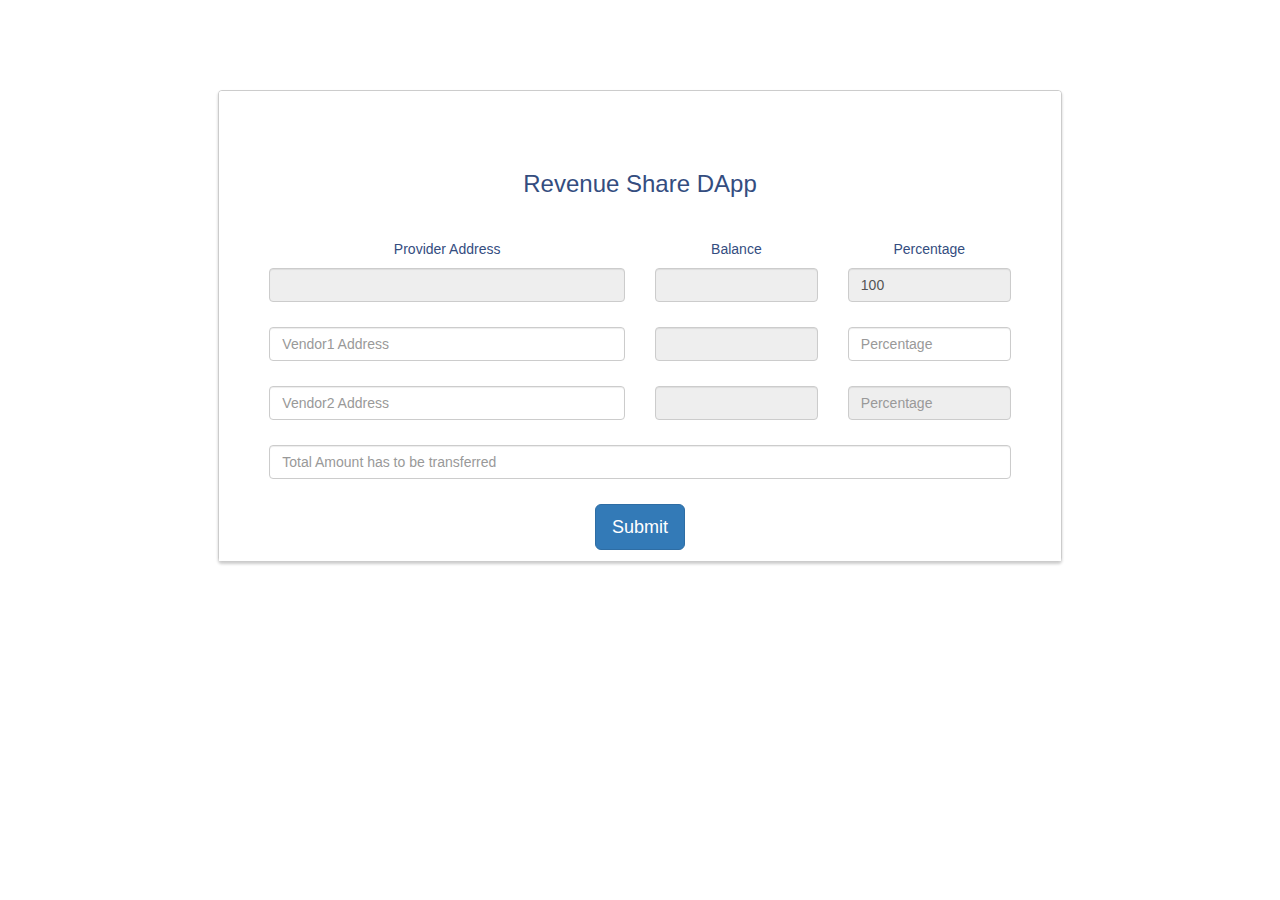
==== index.html @ a966a8dd "Create index.html" ====
<!DOCTYPE html>


<html lang="en">

<head>
  <title>Revenue Share Contract</title>
  <meta charset="utf-8">
  <meta name="viewport" content="width=device-width, initial-scale=1">
  <link rel="stylesheet" href="https://maxcdn.bootstrapcdn.com/bootstrap/3.3.7/css/bootstrap.min.css">
  <script src="https://ajax.googleapis.com/ajax/libs/jquery/3.2.1/jquery.min.js"></script>
  <script src="https://maxcdn.bootstrapcdn.com/bootstrap/3.3.7/js/bootstrap.min.js"></script>
  <style>
    body {
      padding-top: 90px;
    }

    .panel-login {
      border-color: #ccc;
      -webkit-box-shadow: 0px 2px 3px 0px rgba(0, 0, 0, 0.2);
      -moz-box-shadow: 0px 2px 3px 0px rgba(0, 0, 0, 0.2);
      box-shadow: 0px 2px 3px 0px rgba(0, 0, 0, 0.2);
    }

    .panel-login>.panel-heading {
      color: #344D7F;
      background-color: #fff;
      border-color: #fff;
      text-align: center;
    }

    .border {
      margin-top: 25px;
      margin-left: 20px;
      margin-right: 20px;
    }

    .loader {
      border: 6px solid silver;
      border-radius: 50%;
      border-top: 6px solid #3498db;
      width: 20px;
      height: 20px;
      -webkit-animation: spin 2s linear infinite;
      animation: spin 2s linear infinite;
    }

    @-webkit-keyframes spin {
      0% {
        -webkit-transform: rotate(0deg);
      }
      100% {
        -webkit-transform: rotate(360deg);
      }
    }

    @keyframes spin {
      0% {
        transform: rotate(0deg);
      }
      100% {
        transform: rotate(360deg);
      }
    }
  </style>
</head>

<body>

  <div class="row">
    <div class="col-md-8 col-md-offset-2">
      <div class="panel panel-login">
        <div class="panel-heading">
          <div class="row border">
            <div class="alert alert-success" id="event">
              <div class="row"><strong>Success!</strong> Your Amount has Transfered...</div>
              <div class="row">Tx hash : <a href="#" id="hash" target="_blank"></a></div>
            </div> 
          </div>
          <div id="DApp">
            <div class="row border">
              <h3>Revenue Share DApp</h3>
            </div>
            <div class="row border">
              <div class="col-sm-6">
                <h5>Provider Address</h5>
                <input type="text" name="name" id="name" class="form-control" disabled />
              </div>
              <div class="col-sm-3">
                <h5>Balance</h5>
                <input type="text" name="balance" id="balance" class="form-control" disabled />
              </div>
              <div class="col-sm-3">
                <h5>Percentage</h5>
                <input type="text" name="balance" value="100" class="form-control" disabled />
              </div>
            </div>
            <div class="row border">
              <div class="col-sm-6">
                <input type="text" name="vendor1" id="vendor1" tabindex="1" class="form-control" placeholder="Vendor1 Address" value="" onblur="getbalance1(this.value)"
                  required>
              </div>
              <div class="col-sm-3">
                <input type="text" name="v1balance" id="v1balance" tabindex="1" class="form-control" value="" disabled required>
              </div>
              <div class="col-sm-3">
                <input type="text" name="v1amount" id="v1amount" tabindex="1" class="form-control" placeholder="Percentage" value="" onblur="vendor1ProfileOnChange(this.value)"
                  required>
              </div>

            </div>
            <div class="row border">
              <div class="col-sm-6">
                <input type="text" name="vendor2" id="vendor2" tabindex="1" class="form-control" placeholder="Vendor2 Address" value="" onblur="getbalance2(this.value)"
                  required>
              </div>
              <div class="col-sm-3">
                <input type="text" name="v2balance" id="v2balance" tabindex="1" class="form-control" placeholder="" value="" disabled>
              </div>
              <div class="col-sm-3">
                <input type="text" name="v2amount" id="v2amount" tabindex="1" class="form-control" disabled placeholder="Percentage" value="">
              </div>
            </div>
            <div class="row border">
              <div class="col-sm-12">
                <input type="text" name="amount" id="amount" tabindex="1" class="form-control" placeholder="Total Amount has to be transferred"
                  value="" required>
              </div>
            </div>
            <div class="row border" id="load">
              <center>
                <div class="loader">
                </div>
              </center>
            </div>
            <div class="row border">
              <center>
                <button id="button" class="btn btn-primary btn-lg"> Submit </button>
              </center>
            </div>
          </div>


        </div>
      </div>
    </div>
  </div>
  <script src="https://ajax.googleapis.com/ajax/libs/jquery/3.2.1/jquery.min.js"></script>
  <script>
   
    function vendor1ProfileOnChange(value) {
      document.getElementById("v2amount").value = 100 - value;

    }
    function getbalance1(value) {
      window.web3.eth.getBalance(value, (err, bal) => {
        document.getElementById("v1balance").value = window.web3.fromWei(bal, "ether") + " ETH";
      })
    }
    function getbalance2(value) {
      window.web3.eth.getBalance(value, (err, bal) => {
        document.getElementById("v2balance").value = window.web3.fromWei(bal, "ether") + " ETH";
      })
    }
    window.addEventListener('load', function () {
      if (typeof web3 !== 'undefined') {
        window.web3 = new Web3(web3.currentProvider);
        console.log("MetaMask Injected......!");
        console.log(window.web3.currentProvider);
        window.web3.eth.getAccounts((err, accounts) => {
          //console.log(accounts);
          document.getElementById("name").value = accounts[0];
          window.web3.eth.getBalance(accounts[0], (err, bal) => {
            document.getElementById("balance").value = window.web3.fromWei(bal, "ether") + " ETH";
          });
        });

      } else {
        console.log('No web3? You should consider trying MetaMask!')
        window.web3 = new Web3(new Web3.providers.HttpProvider("http://localhost:8545"));
      }
    })




    $(document).ready(function () {
      $("#event").hide();
      $("#DApp").show();
      $("#load").hide();
      $("#button").click(function () {
        $("#load").show();
        var _vendor1 = document.getElementById("vendor1").value;
        var _vendor2 = document.getElementById("vendor2").value;
        var _vendor1Amount = document.getElementById("v1amount").value;
        var _vendor2Amount = document.getElementById("v2amount").value;
        var _amount = document.getElementById("amount").value;


        var abi = [{ "constant": false, "inputs": [{ "name": "_vendor1", "type": "address" }, { "name": "_vendor2", "type": "address" }, { "name": "percent1", "type": "uint256" }], "name": "splitRevenue", "outputs": [], "payable": true, "type": "function" }, { "anonymous": false, "inputs": [{ "indexed": false, "name": "vendor1", "type": "address" }, { "indexed": false, "name": "amount1", "type": "uint256" }, { "indexed": false, "name": "vendor2", "type": "address" }, { "indexed": false, "name": "amount2", "type": "uint256" }], "name": "Transfered", "type": "event" }];

        window.web3 = new Web3(web3.currentProvider);
        var address = "0xb25a17c80aaf0f7a9dc170602d98ecaf3cf46a8c";
        var contractObj = window.web3.eth.contract(abi).at(address);

        contractObj.Transfered().watch(function (error, result) {
          if (!error) {
            console.log(result);
            $("#event").show();
            $("#DApp").show();
            $("#load").hide();
          } else {
            console.log("Error! + ", error);
          }
        });

        return new Promise((resolve, reject) => {
          contractObj.splitRevenue(_vendor1, _vendor2, _vendor1Amount, {
            value: window.web3.toWei(document.getElementById("amount").value, 'ether')

          }, function (err, res) {
            if (!err) {
              console.log("Transaction Hash ", res);
              document.getElementById("hash").innerHTML = res;
                  $("#hash").attr("href", "https://rinkeby.etherscan.io/tx/"+res)
             
              resolve(res)
            } else {
              console.log("Error ", err);
            }

          })
        })


      })
    });

  </script>
</body>

</html>
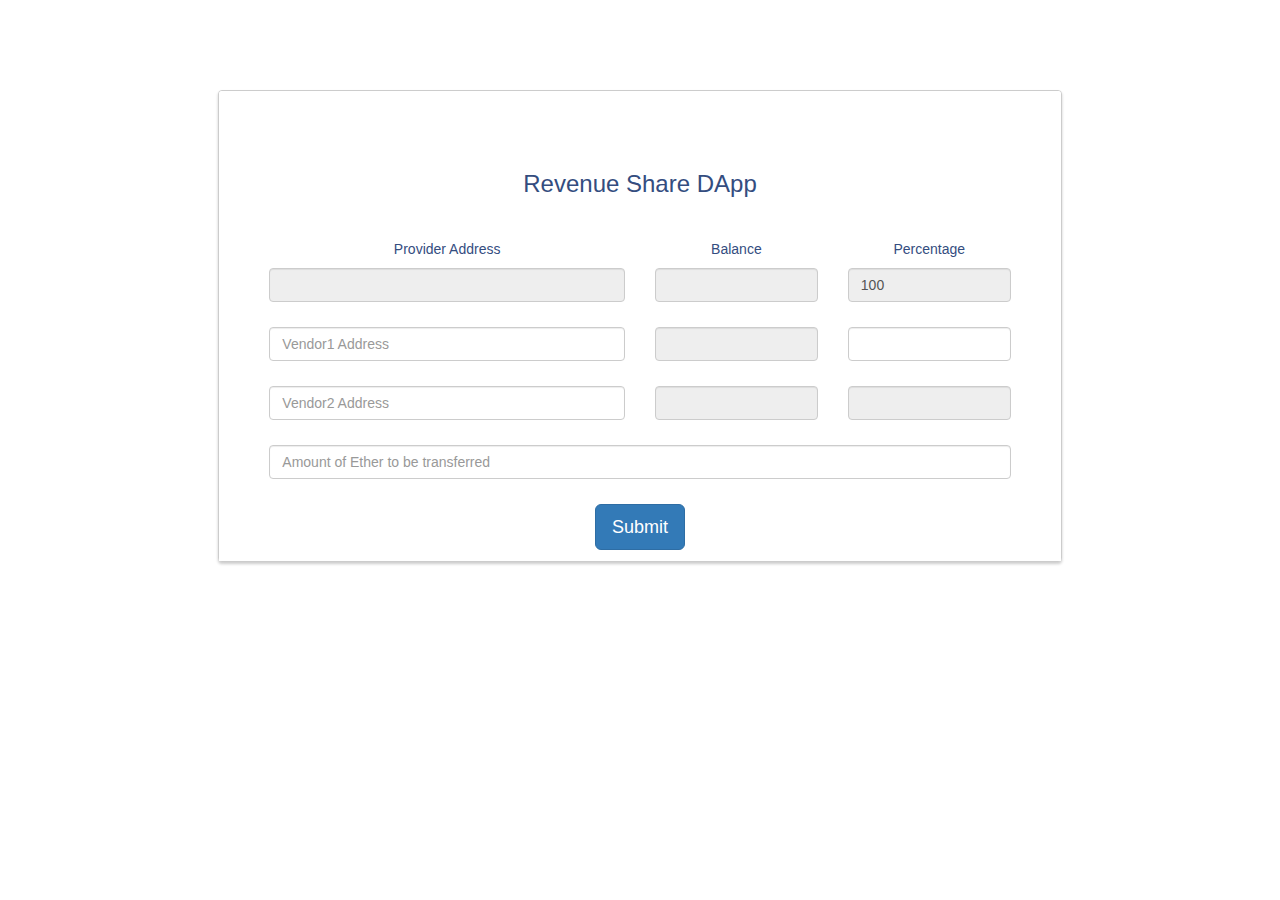
==== commit 96797dcb: "Updated the Revenue DApp with latest changes" ====
--- a/index.html
+++ b/index.html
@@ -1,6 +1,4 @@
 <!DOCTYPE html>
-
-
 <html lang="en">
 
 <head>
@@ -10,72 +8,22 @@
   <link rel="stylesheet" href="https://maxcdn.bootstrapcdn.com/bootstrap/3.3.7/css/bootstrap.min.css">
   <script src="https://ajax.googleapis.com/ajax/libs/jquery/3.2.1/jquery.min.js"></script>
   <script src="https://maxcdn.bootstrapcdn.com/bootstrap/3.3.7/js/bootstrap.min.js"></script>
-  <style>
-    body {
-      padding-top: 90px;
-    }
-
-    .panel-login {
-      border-color: #ccc;
-      -webkit-box-shadow: 0px 2px 3px 0px rgba(0, 0, 0, 0.2);
-      -moz-box-shadow: 0px 2px 3px 0px rgba(0, 0, 0, 0.2);
-      box-shadow: 0px 2px 3px 0px rgba(0, 0, 0, 0.2);
-    }
-
-    .panel-login>.panel-heading {
-      color: #344D7F;
-      background-color: #fff;
-      border-color: #fff;
-      text-align: center;
-    }
-
-    .border {
-      margin-top: 25px;
-      margin-left: 20px;
-      margin-right: 20px;
-    }
-
-    .loader {
-      border: 6px solid silver;
-      border-radius: 50%;
-      border-top: 6px solid #3498db;
-      width: 20px;
-      height: 20px;
-      -webkit-animation: spin 2s linear infinite;
-      animation: spin 2s linear infinite;
-    }
-
-    @-webkit-keyframes spin {
-      0% {
-        -webkit-transform: rotate(0deg);
-      }
-      100% {
-        -webkit-transform: rotate(360deg);
-      }
-    }
-
-    @keyframes spin {
-      0% {
-        transform: rotate(0deg);
-      }
-      100% {
-        transform: rotate(360deg);
-      }
-    }
-  </style>
+  <link rel="stylesheet" href="style.css">
 </head>
 
 <body>
-
   <div class="row">
     <div class="col-md-8 col-md-offset-2">
       <div class="panel panel-login">
         <div class="panel-heading">
           <div class="row border">
             <div class="alert alert-success" id="event">
-              <div class="row"><strong>Success!</strong> Your Amount has Transfered...</div>
-              <div class="row">Tx hash : <a href="#" id="hash" target="_blank"></a></div>
-            </div> 
+              <div class="row">
+                <strong>Success!</strong> Your Amount has Transfered...</div>
+              <div class="row">Tx hash :
+                <a href="#" id="hash" target="_blank"></a>
+              </div>
+            </div>
           </div>
           <div id="DApp">
             <div class="row border">
@@ -104,10 +52,9 @@
                 <input type="text" name="v1balance" id="v1balance" tabindex="1" class="form-control" value="" disabled required>
               </div>
               <div class="col-sm-3">
-                <input type="text" name="v1amount" id="v1amount" tabindex="1" class="form-control" placeholder="Percentage" value="" onblur="vendor1ProfileOnChange(this.value)"
+                <input type="text" name="v1amount" id="v1amount" tabindex="1" class="form-control" placeholder="" value="" onblur="vendor1ProfileOnChange(this.value)"
                   required>
               </div>
-
             </div>
             <div class="row border">
               <div class="col-sm-6">
@@ -118,12 +65,12 @@
                 <input type="text" name="v2balance" id="v2balance" tabindex="1" class="form-control" placeholder="" value="" disabled>
               </div>
               <div class="col-sm-3">
-                <input type="text" name="v2amount" id="v2amount" tabindex="1" class="form-control" disabled placeholder="Percentage" value="">
+                <input type="text" name="v2amount" id="v2amount" tabindex="1" class="form-control" disabled placeholder="" value="">
               </div>
             </div>
             <div class="row border">
               <div class="col-sm-12">
-                <input type="text" name="amount" id="amount" tabindex="1" class="form-control" placeholder="Total Amount has to be transferred"
+                <input type="text" name="amount" id="amount" tabindex="1" class="form-control" placeholder="Amount of Ether to be transferred"
                   value="" required>
               </div>
             </div>
@@ -139,104 +86,11 @@
               </center>
             </div>
           </div>
-
-
         </div>
       </div>
     </div>
   </div>
-  <script src="https://ajax.googleapis.com/ajax/libs/jquery/3.2.1/jquery.min.js"></script>
-  <script>
-   
-    function vendor1ProfileOnChange(value) {
-      document.getElementById("v2amount").value = 100 - value;
-
-    }
-    function getbalance1(value) {
-      window.web3.eth.getBalance(value, (err, bal) => {
-        document.getElementById("v1balance").value = window.web3.fromWei(bal, "ether") + " ETH";
-      })
-    }
-    function getbalance2(value) {
-      window.web3.eth.getBalance(value, (err, bal) => {
-        document.getElementById("v2balance").value = window.web3.fromWei(bal, "ether") + " ETH";
-      })
-    }
-    window.addEventListener('load', function () {
-      if (typeof web3 !== 'undefined') {
-        window.web3 = new Web3(web3.currentProvider);
-        console.log("MetaMask Injected......!");
-        console.log(window.web3.currentProvider);
-        window.web3.eth.getAccounts((err, accounts) => {
-          //console.log(accounts);
-          document.getElementById("name").value = accounts[0];
-          window.web3.eth.getBalance(accounts[0], (err, bal) => {
-            document.getElementById("balance").value = window.web3.fromWei(bal, "ether") + " ETH";
-          });
-        });
-
-      } else {
-        console.log('No web3? You should consider trying MetaMask!')
-        window.web3 = new Web3(new Web3.providers.HttpProvider("http://localhost:8545"));
-      }
-    })
-
-
-
-
-    $(document).ready(function () {
-      $("#event").hide();
-      $("#DApp").show();
-      $("#load").hide();
-      $("#button").click(function () {
-        $("#load").show();
-        var _vendor1 = document.getElementById("vendor1").value;
-        var _vendor2 = document.getElementById("vendor2").value;
-        var _vendor1Amount = document.getElementById("v1amount").value;
-        var _vendor2Amount = document.getElementById("v2amount").value;
-        var _amount = document.getElementById("amount").value;
-
-
-        var abi = [{ "constant": false, "inputs": [{ "name": "_vendor1", "type": "address" }, { "name": "_vendor2", "type": "address" }, { "name": "percent1", "type": "uint256" }], "name": "splitRevenue", "outputs": [], "payable": true, "type": "function" }, { "anonymous": false, "inputs": [{ "indexed": false, "name": "vendor1", "type": "address" }, { "indexed": false, "name": "amount1", "type": "uint256" }, { "indexed": false, "name": "vendor2", "type": "address" }, { "indexed": false, "name": "amount2", "type": "uint256" }], "name": "Transfered", "type": "event" }];
-
-        window.web3 = new Web3(web3.currentProvider);
-        var address = "0xb25a17c80aaf0f7a9dc170602d98ecaf3cf46a8c";
-        var contractObj = window.web3.eth.contract(abi).at(address);
-
-        contractObj.Transfered().watch(function (error, result) {
-          if (!error) {
-            console.log(result);
-            $("#event").show();
-            $("#DApp").show();
-            $("#load").hide();
-          } else {
-            console.log("Error! + ", error);
-          }
-        });
-
-        return new Promise((resolve, reject) => {
-          contractObj.splitRevenue(_vendor1, _vendor2, _vendor1Amount, {
-            value: window.web3.toWei(document.getElementById("amount").value, 'ether')
-
-          }, function (err, res) {
-            if (!err) {
-              console.log("Transaction Hash ", res);
-              document.getElementById("hash").innerHTML = res;
-                  $("#hash").attr("href", "https://rinkeby.etherscan.io/tx/"+res)
-             
-              resolve(res)
-            } else {
-              console.log("Error ", err);
-            }
-
-          })
-        })
-
-
-      })
-    });
-
-  </script>
+  <script src="script.js"></script>
 </body>
 
-</html>
+</html>--- a/style.css
+++ b/style.css
@@ -0,0 +1,51 @@
+body {
+    padding-top: 90px;
+  }
+
+  .panel-login {
+    border-color: #ccc;
+    -webkit-box-shadow: 0px 2px 3px 0px rgba(0, 0, 0, 0.2);
+    -moz-box-shadow: 0px 2px 3px 0px rgba(0, 0, 0, 0.2);
+    box-shadow: 0px 2px 3px 0px rgba(0, 0, 0, 0.2);
+  }
+
+  .panel-login>.panel-heading {
+    color: #344D7F;
+    background-color: #fff;
+    border-color: #fff;
+    text-align: center;
+  }
+
+  .border {
+    margin-top: 25px;
+    margin-left: 20px;
+    margin-right: 20px;
+  }
+
+  .loader {
+    border: 6px solid silver;
+    border-radius: 50%;
+    border-top: 6px solid #3498db;
+    width: 20px;
+    height: 20px;
+    -webkit-animation: spin 2s linear infinite;
+    animation: spin 2s linear infinite;
+  }
+
+  @-webkit-keyframes spin {
+    0% {
+      -webkit-transform: rotate(0deg);
+    }
+    100% {
+      -webkit-transform: rotate(360deg);
+    }
+  }
+
+  @keyframes spin {
+    0% {
+      transform: rotate(0deg);
+    }
+    100% {
+      transform: rotate(360deg);
+    }
+  }